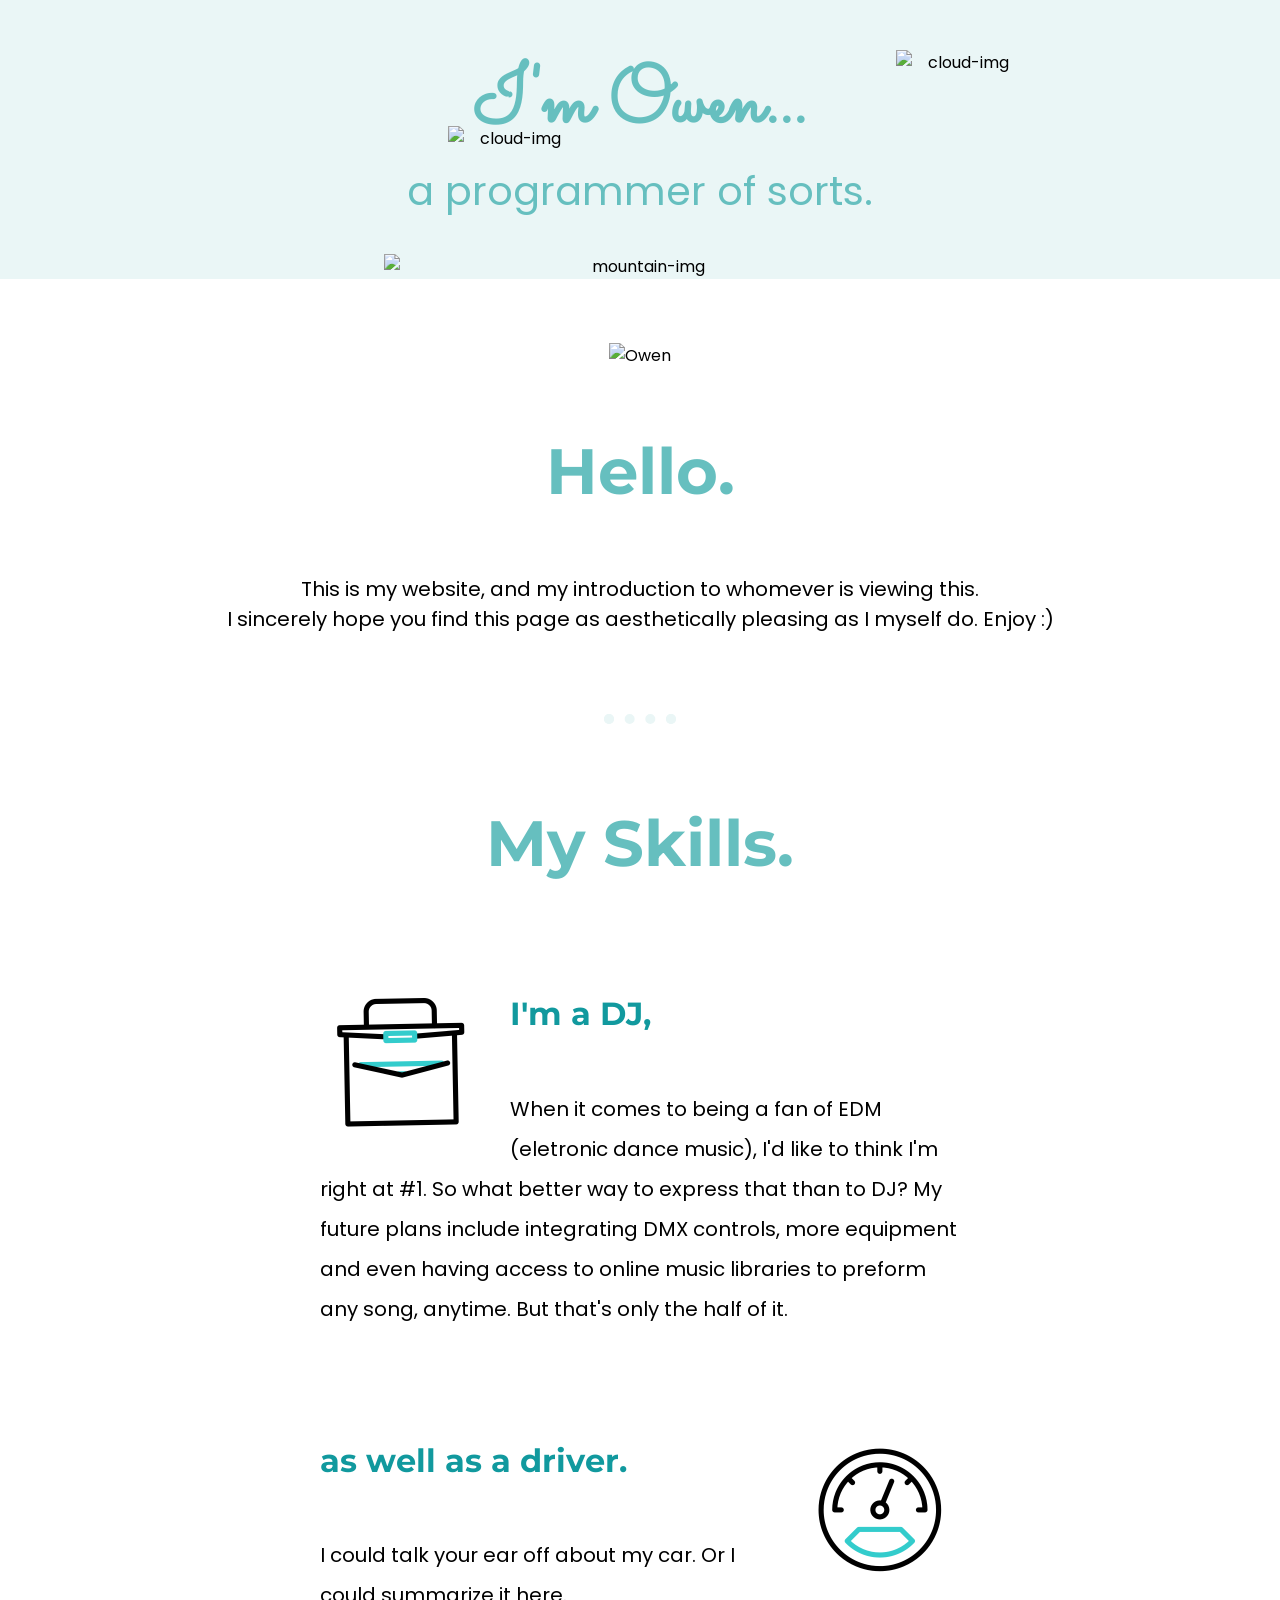
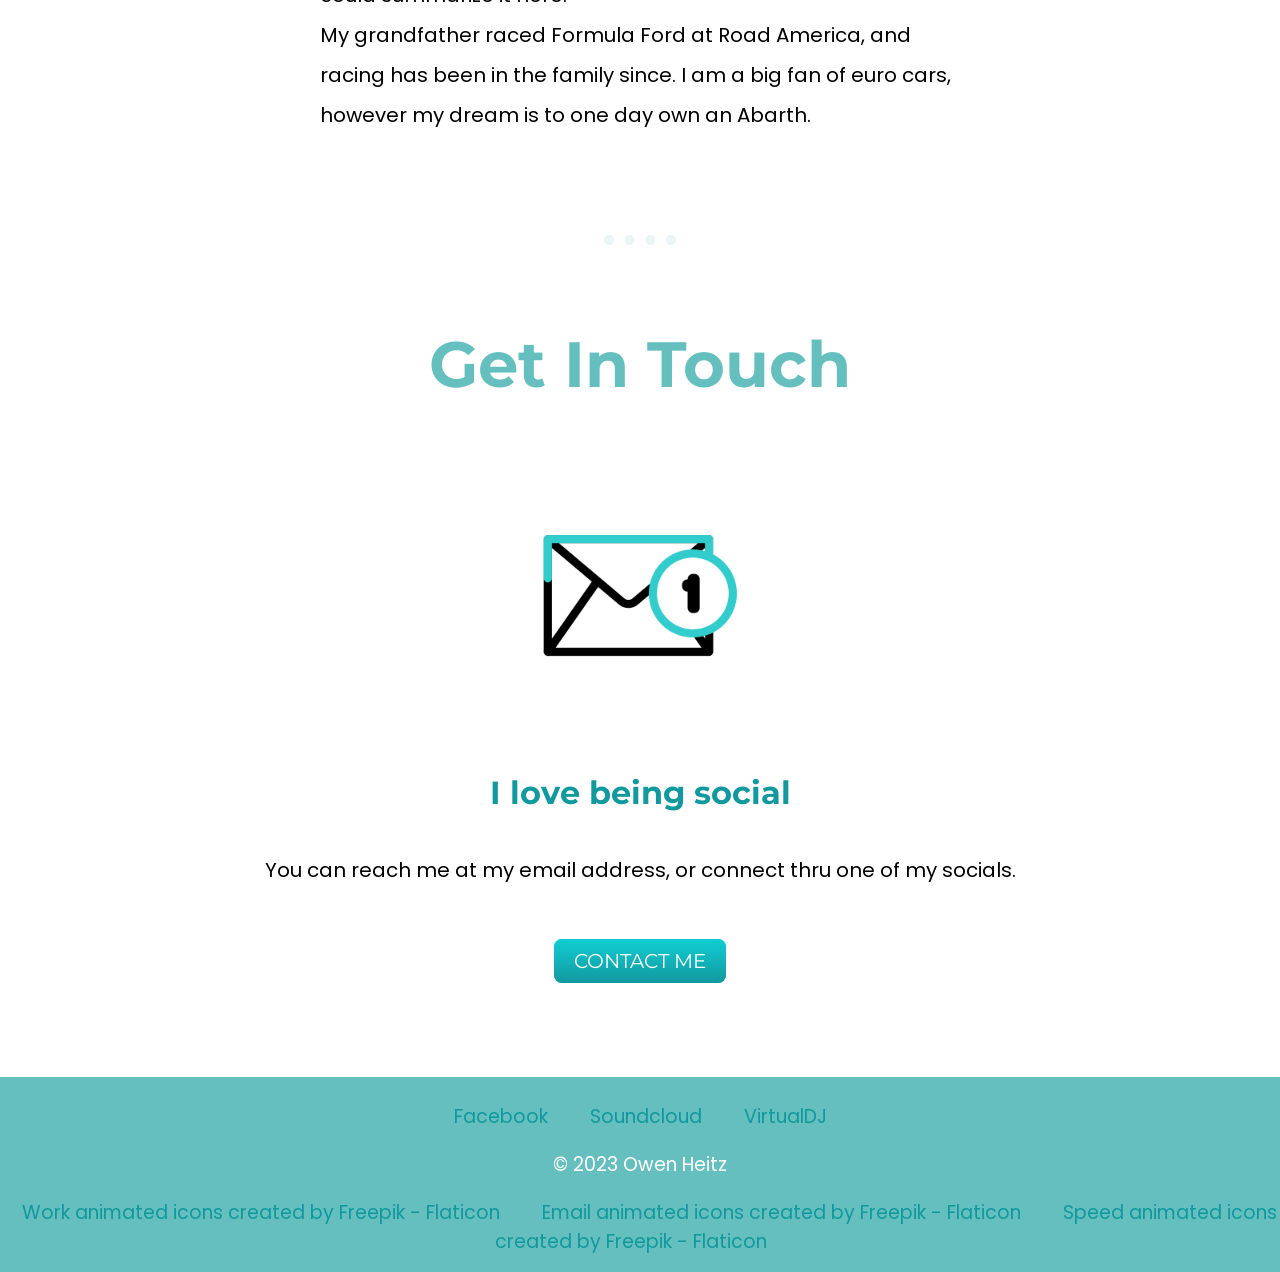
==== index.html @ ed452349 "Add files via upload" ====
<!DOCTYPE html>
<html lang="en" dir="ltr">
    <head>
        <meta charset="utf-8">
        <title>Owen Heitz</title>
        <link rel="stylesheet" href="css/styles.css">
        <link rel="icon" href="favicon.ico">
        <style> @import url('https://fonts.googleapis.com/css2?family=Montserrat&family=Poppins&family=Sacramento&display=swap'); </style>
    </head>
    <body>
        <div class="top-container">
        <img class="top-cloud" src="images/cloud.png" alt="cloud-img">
            <h1>I'm Owen...</h1>
            <h2>a programmer of sorts.</h2>
            <img class="bottom-cloud" src="images/cloud.png" alt="cloud-img">
            <img id="mountain" src="images/mountain.png" alt="mountain-img">
        </div>
        <div class="middle-container">

        <div class="profile">
            <img id="owen" src="images/owen.png" alt="Owen">
            <h3>Hello.</h3>
            <p>This is my website, and my introduction to whomever is viewing this.<br>I sincerely hope you find this page as aesthetically pleasing as I myself do. Enjoy :)</p>
        </div>
        <hr>
        <div class="skills">
            <h3>My Skills.</h3>
            <div class="skill-row">
                <img class="skill-icon" src="images/briefcase.gif" alt="briefcase">
                <h4>I'm a DJ,</h4>
                <p>When it comes to being a fan of EDM (eletronic dance music), I'd like to think I'm right at #1. So what better way to express that than to DJ? My future plans include integrating DMX controls, more equipment and even having access to online music libraries to preform any song, anytime. But that's only the half of it.</p>
            </div>
            <div class="skill-row">
                <img class="skill-icon2" src="images/speedometer.gif" alt="speedometer">
                <h4>as well as a driver.</h4>
                <p>I could talk your ear off about my car. Or I could summarize it here.<br>My grandfather raced Formula Ford at Road America, and racing has been in the family since. I am a big fan of euro cars, however my dream is to one day own an Abarth.</p>
            </div>
        </div>
        <hr>
        <div class="contact-me">
            <h3>Get In Touch</h3>
            <img id="email" src="images/email.gif" alt="email">
            <h4>I love being social</h4>
            <p>You can reach me at my email address, or connect thru one of my socials.</p>
        </div>
        <a id="contactme" href="mailto:owenwantstobattle@gmail.com">CONTACT ME</a>
        <div class="bottom-container">
            <br>
            <a class="footer-link" href="https://www.facebook.com/owen.heitz.1/">Facebook</a>
            <a class="footer-link" href="https://soundcloud.com/dweebis_1">Soundcloud</a>
            <a class="footer-link" href="http://www.virtualdj.com/user/Dweebis_/">VirtualDJ</a>
            <p id="copyright">© 2023 Owen Heitz</p>
            <a class="footer-link" href="https://www.flaticon.com/free-animated-icons/work" title="work animated icons">Work animated icons created by Freepik - Flaticon</a>
            <a class="footer-link" href="https://www.flaticon.com/free-animated-icons/email" title="email animated icons">Email animated icons created by Freepik - Flaticon</a>
            <a class="footer-link" href="https://www.flaticon.com/free-animated-icons/speed" title="speed animated icons">Speed animated icons created by Freepik - Flaticon</a>
        </div>
    </body>
</html>
---- css/styles.css ----
body {
    margin: 0;
    text-align: center;
    font-family: 'Poppins', sans-serif;}

p {
    font-size: 1.25em;
}

h1 {
    font-family: 'Sacramento', cursive;
    font-size: 500%;
    color: #66BFBF;
    line-height: 4px;
}

h2 {
    color: #66BFBF;
    font-size: 2.5em;
    font-weight: normal;
}

h3 {
    font-family: 'Montserrat', sans-serif;
    color: #66BFBF;
    font-size: 4em;
}

h4 {
    font-family: 'Montserrat', sans-serif;
    color: #11999E;
    font-size: 2em;
}

a {
    color: #11999E;
}

hr {
    border-style: dotted;
    color: #EAF6F6;
    width: 4%;
    border-width: 10px;
    border-top: 0;
    margin: 5em auto;
}

.skill-row {
    width: 50%;
    margin: 100px auto 100px auto;
    text-align: left;
    line-height: 2;
}

.top-container {
    background-color: #EAF6F6;
    padding-top: 50px;
    padding-bottom: 0;
    position: relative;
}

.skill-icon {
    width: 25%;
    float: left;
    margin-right: 30px;
}

.skill-icon2 {
    width: 25%;
    float: right;
    margin-left: 30px;
}

.bottom-container {
    margin-top: 8%;
    background-color: #66BFBF;
    padding-bottom: 1em;
}

.bottom-cloud {
    display: block;
    position: absolute;
    right: 55%;
    top: 45%;
    width: 10vw;
    margin-left: 0;
}

.top-cloud {
    position: absolute;
    display: block;
    right: 20%;
    width: 10vw;
}

.footer-link {
    color: #11999E;
    margin: 2em 1em;
    text-decoration: none;
    font-size: 19px;
}

.contact-me {
    margin-bottom: 5%;
}

#mountain {
    width: 40vw;
    display: block;
    margin-left: 30%;
}

#owen {
    text-align: center;
    margin-top: 4em;
    width: 30%;
}

#email {
    width: 20%;
}

#contactme {
  background: #11cdd4;
  background-image: -webkit-linear-gradient(top, #11cdd4, #11999e);
  background-image: -moz-linear-gradient(top, #11cdd4, #11999e);
  background-image: -ms-linear-gradient(top, #11cdd4, #11999e);
  background-image: -o-linear-gradient(top, #11cdd4, #11999e);
  background-image: linear-gradient(to bottom, #11cdd4, #11999e);
  -webkit-border-radius: 8;
  -moz-border-radius: 8;
  border-radius: 8px;
  font-family: 'Montserrat', sans-serif;
  color: #ffffff;
  font-size: 20px;
  padding: 10px 20px 10px 20px;
  text-decoration: none;
}

#contactme:hover {
  background: #30e3cb;
  background-image: -webkit-linear-gradient(top, #30e3cb, #2bc4ad);
  background-image: -moz-linear-gradient(top, #30e3cb, #2bc4ad);
  background-image: -ms-linear-gradient(top, #30e3cb, #2bc4ad);
  background-image: -o-linear-gradient(top, #30e3cb, #2bc4ad);
  background-image: linear-gradient(to bottom, #30e3cb, #2bc4ad);
  text-decoration: none;
}

#copyright {
    color: #ffffff;
    margin: 1em;
    text-decoration: none;
    font-size: 19px;
}
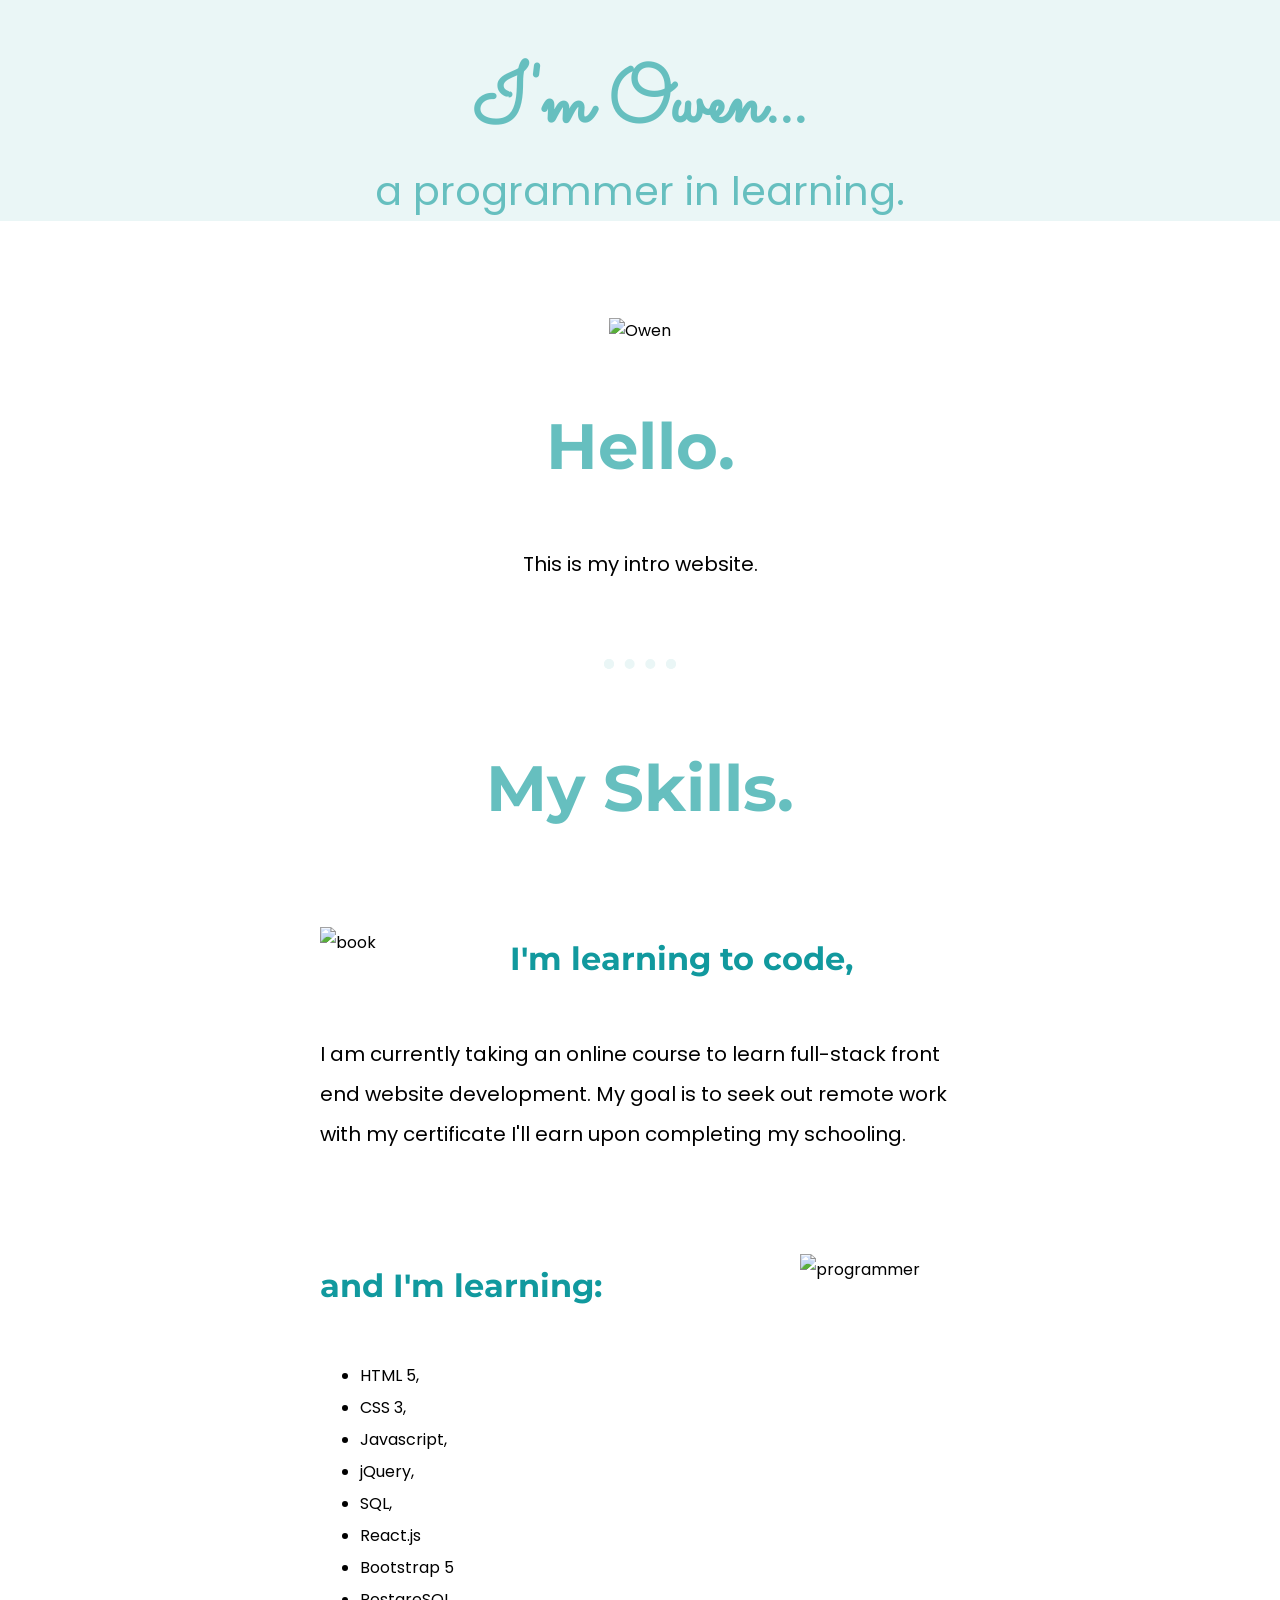
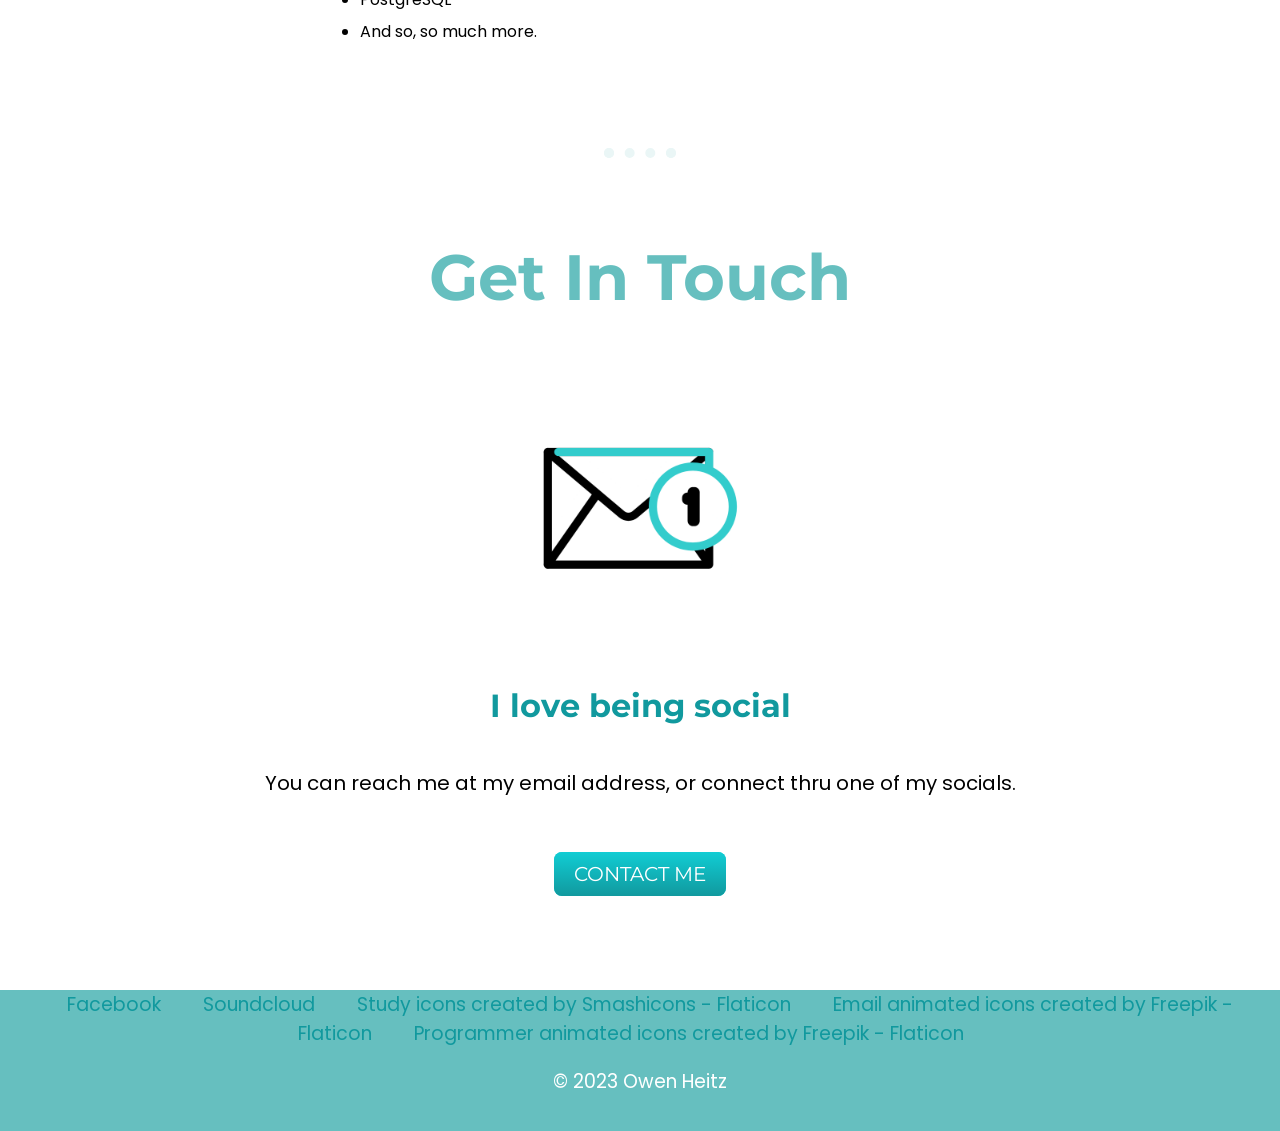
==== commit 8a3b0d43: "Add files via upload Second release." ====
--- a/index.html
+++ b/index.html
@@ -9,31 +9,37 @@
     </head>
     <body>
         <div class="top-container">
-        <img class="top-cloud" src="images/cloud.png" alt="cloud-img">
             <h1>I'm Owen...</h1>
-            <h2>a programmer of sorts.</h2>
-            <img class="bottom-cloud" src="images/cloud.png" alt="cloud-img">
-            <img id="mountain" src="images/mountain.png" alt="mountain-img">
+            <h2>a programmer in learning.</h2>
         </div>
         <div class="middle-container">
 
         <div class="profile">
             <img id="owen" src="images/owen.png" alt="Owen">
             <h3>Hello.</h3>
-            <p>This is my website, and my introduction to whomever is viewing this.<br>I sincerely hope you find this page as aesthetically pleasing as I myself do. Enjoy :)</p>
+            <p>This is my intro website.</p>
         </div>
         <hr>
         <div class="skills">
             <h3>My Skills.</h3>
             <div class="skill-row">
-                <img class="skill-icon" src="images/briefcase.gif" alt="briefcase">
-                <h4>I'm a DJ,</h4>
-                <p>When it comes to being a fan of EDM (eletronic dance music), I'd like to think I'm right at #1. So what better way to express that than to DJ? My future plans include integrating DMX controls, more equipment and even having access to online music libraries to preform any song, anytime. But that's only the half of it.</p>
+                <img class="skill-icon" src="images/book.png" alt="book">
+                <h4>I'm learning to code,</h4>
+                <p>I am currently taking an online course to learn full-stack front end website development. My goal is to seek out remote work with my certificate I'll earn upon completing my schooling.</p>
             </div>
             <div class="skill-row">
-                <img class="skill-icon2" src="images/speedometer.gif" alt="speedometer">
-                <h4>as well as a driver.</h4>
-                <p>I could talk your ear off about my car. Or I could summarize it here.<br>My grandfather raced Formula Ford at Road America, and racing has been in the family since. I am a big fan of euro cars, however my dream is to one day own an Abarth.</p>
+                <img class="skill-icon2" src="images/programmer.gif" alt="programmer">
+                <h4>and I'm learning:</h4>
+                <ul>
+                    <li>HTML 5,</li>
+                    <li>CSS 3,</li>
+                    <li>Javascript,</li>
+                    <li>jQuery,</li>
+                    <li>SQL,</li>
+                    <li>React.js</li>
+                    <li>Bootstrap 5</li>
+                    <li>PostgreSQL</li>
+                    <li>And so, so much more.</li>
             </div>
         </div>
         <hr>
@@ -43,16 +49,14 @@
             <h4>I love being social</h4>
             <p>You can reach me at my email address, or connect thru one of my socials.</p>
         </div>
-        <a id="contactme" href="mailto:owenwantstobattle@gmail.com">CONTACT ME</a>
+        <a id="contactme" href="mailto:owenaheitz@outlook.com">CONTACT ME</a>
         <div class="bottom-container">
-            <br>
             <a class="footer-link" href="https://www.facebook.com/owen.heitz.1/">Facebook</a>
             <a class="footer-link" href="https://soundcloud.com/dweebis_1">Soundcloud</a>
-            <a class="footer-link" href="http://www.virtualdj.com/user/Dweebis_/">VirtualDJ</a>
+            <a class="footer-link" href="https://www.flaticon.com/free-icons/study" title="study icons">Study icons created by Smashicons - Flaticon</a>
+            <a class="footer-link" href="https://www.flaticon.com/free-animated-icons/email" title="email animated icons">Email animated icons created by Freepik - Flaticon</a>
+            <a class="footer-link" href="https://www.flaticon.com/free-animated-icons/programmer" title="programmer animated icons">Programmer animated icons created by Freepik - Flaticon</a>
             <p id="copyright">© 2023 Owen Heitz</p>
-            <a class="footer-link" href="https://www.flaticon.com/free-animated-icons/work" title="work animated icons">Work animated icons created by Freepik - Flaticon</a>
-            <a class="footer-link" href="https://www.flaticon.com/free-animated-icons/email" title="email animated icons">Email animated icons created by Freepik - Flaticon</a>
-            <a class="footer-link" href="https://www.flaticon.com/free-animated-icons/speed" title="speed animated icons">Speed animated icons created by Freepik - Flaticon</a>
         </div>
     </body>
 </html>
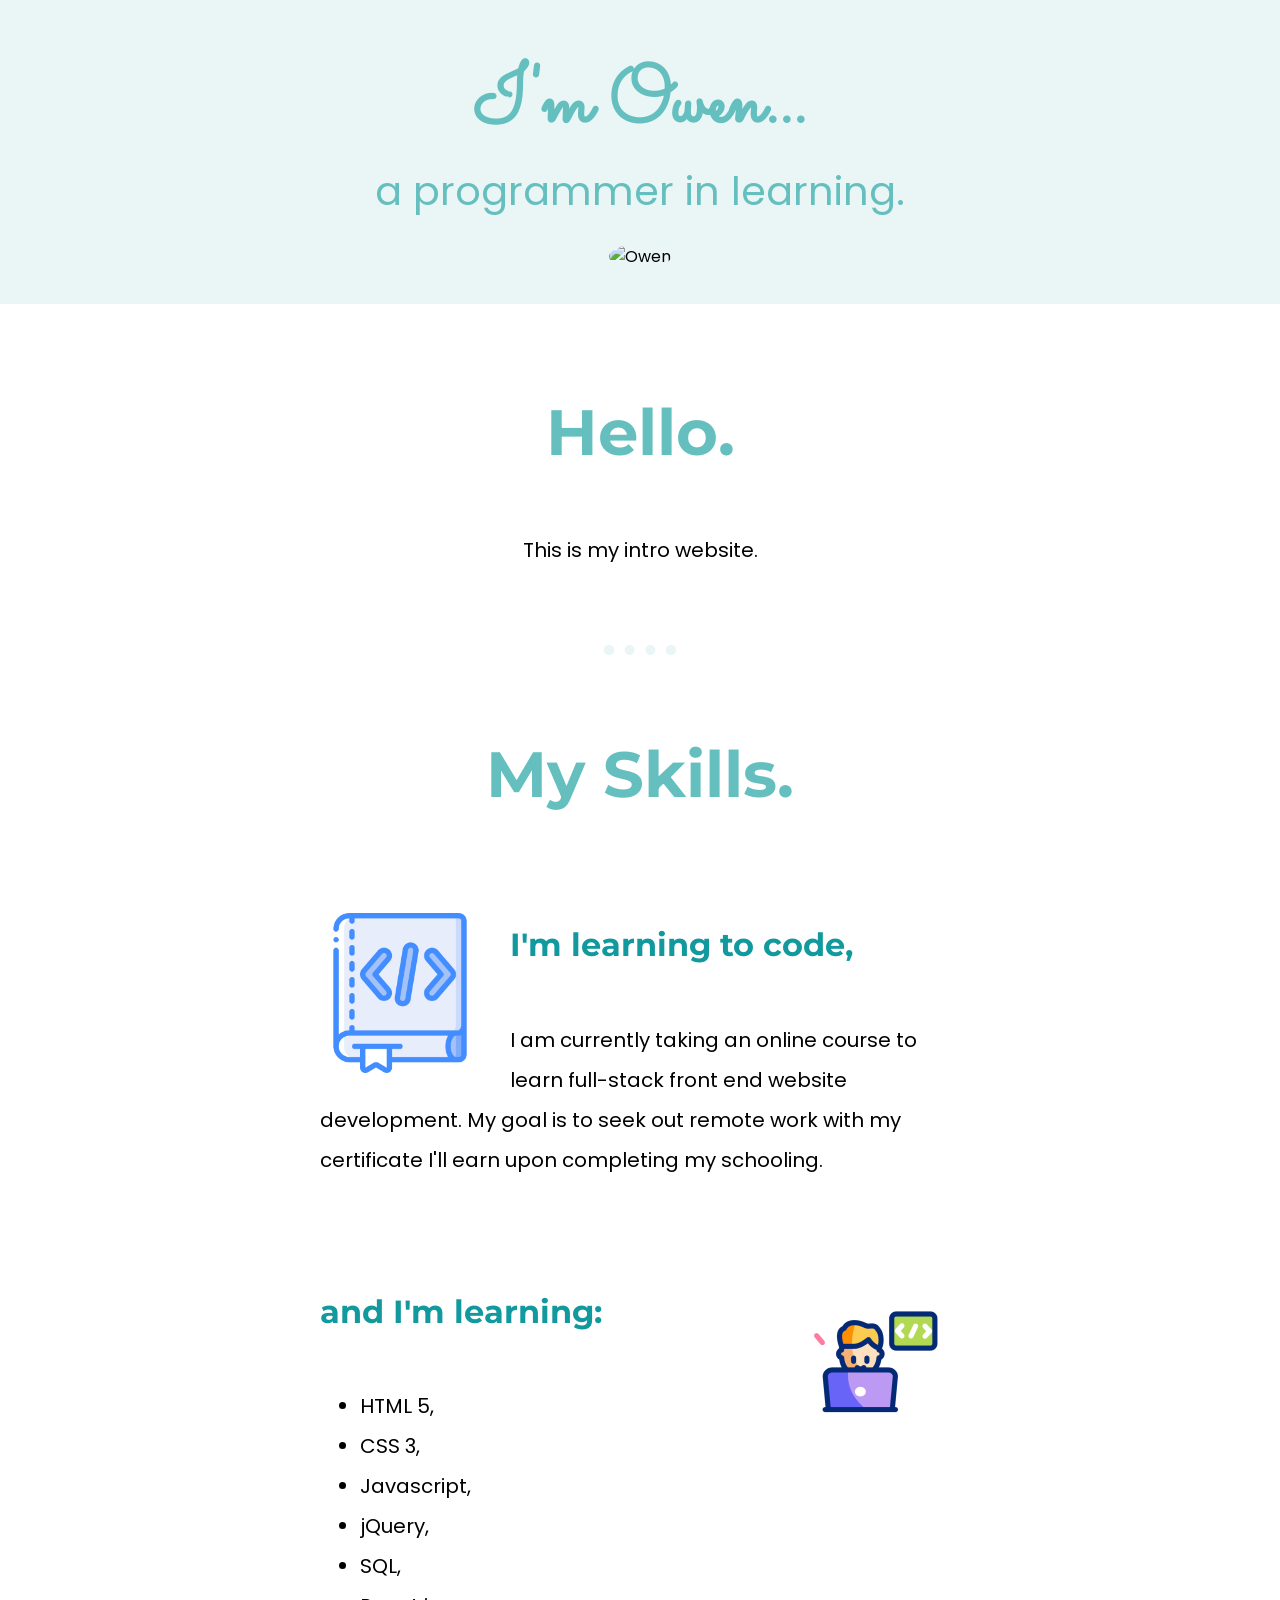
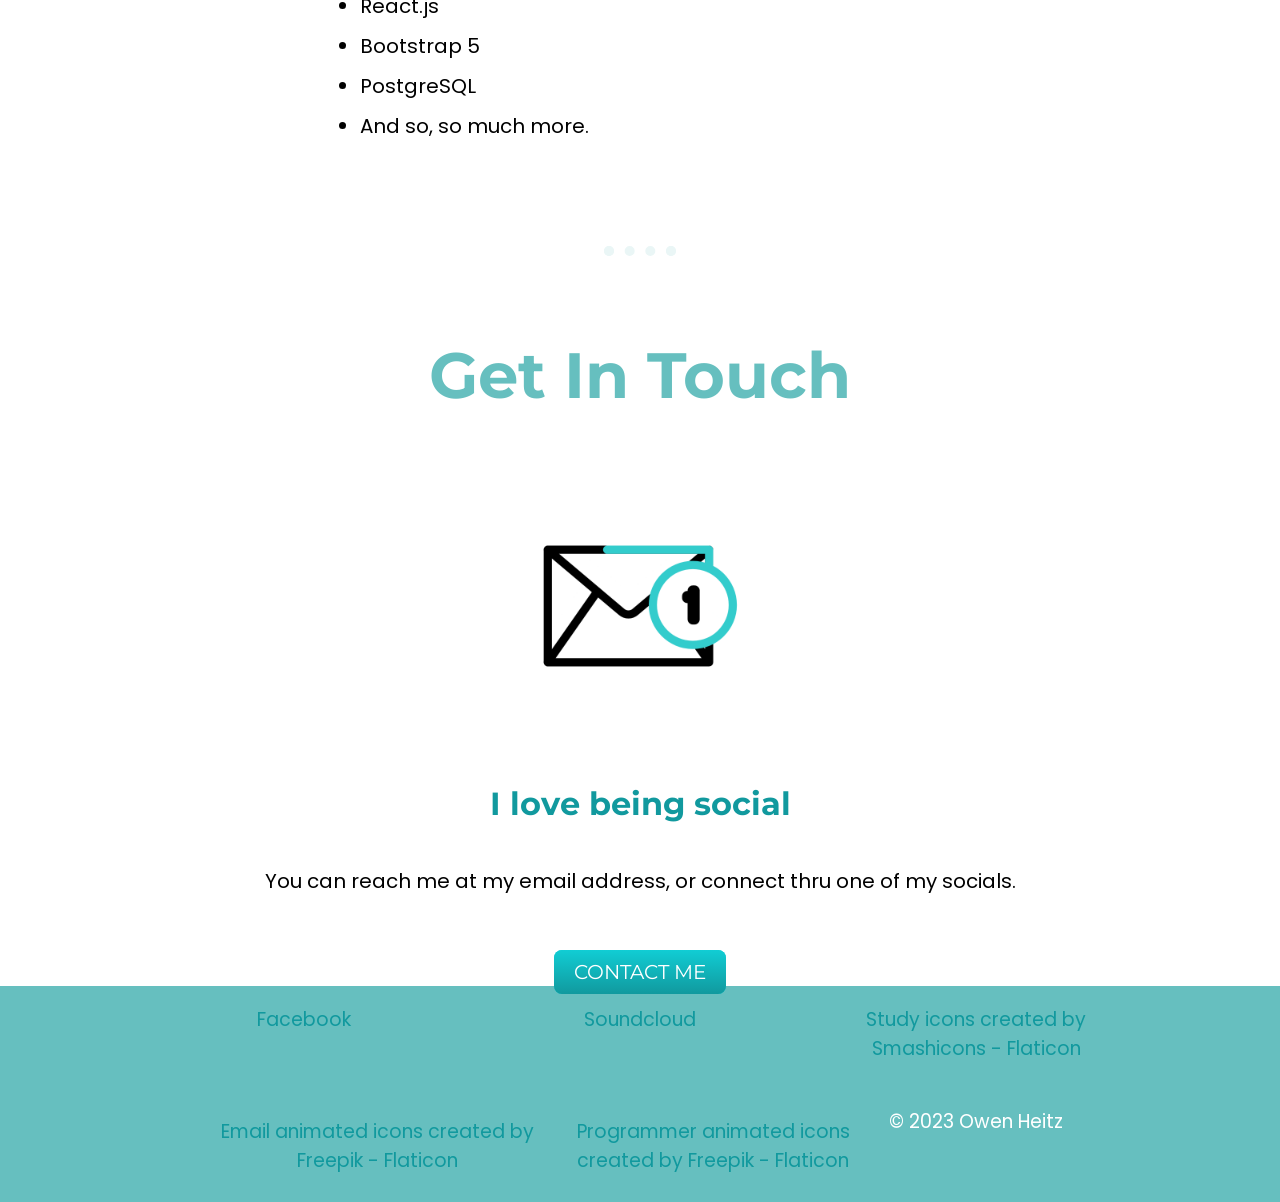
==== commit ff1f0e17: "Update index.html" ====
--- a/index.html
+++ b/index.html
@@ -15,7 +15,7 @@
         <div class="middle-container">
 
         <div class="profile">
-            <img id="owen" src="images/owen.png" alt="Owen">
+            <img id="owen" src="images/owen.jpg" alt="Owen">
             <h3>Hello.</h3>
             <p>This is my intro website.</p>
         </div>
--- a/css/styles.css
+++ b/css/styles.css
@@ -4,6 +4,10 @@
     font-family: 'Poppins', sans-serif;}
 
 p {
+    font-size: 1.25em;
+}
+
+ul {
     font-size: 1.25em;
 }
 
@@ -54,8 +58,7 @@
 
 .top-container {
     background-color: #EAF6F6;
-    padding-top: 50px;
-    padding-bottom: 0;
+    padding: 50px 0;
     position: relative;
 }
 
@@ -72,48 +75,40 @@
 }
 
 .bottom-container {
-    margin-top: 8%;
+    margin-top: 0;
     background-color: #66BFBF;
-    padding-bottom: 1em;
-}
-
-.bottom-cloud {
-    display: block;
-    position: absolute;
-    right: 55%;
-    top: 45%;
-    width: 10vw;
-    margin-left: 0;
-}
-
-.top-cloud {
-    position: absolute;
-    display: block;
-    right: 20%;
-    width: 10vw;
+    padding-bottom: 0.5em;
+    display: flex;
+    flex-wrap: wrap;
+    justify-content: center;
+    align-items: stretch;
+    gap: 1em;
+    text-align: center;
 }
 
 .footer-link {
     color: #11999E;
-    margin: 2em 1em;
     text-decoration: none;
     font-size: 19px;
+    max-width: 25vw;
+    flex: 0 1 30vw;
+    display: block;
+    word-break: break-word;
+    box-sizing: border-box;
+    height: 100%;
+    margin: 1em 0;
 }
 
 .contact-me {
     margin-bottom: 5%;
 }
 
-#mountain {
-    width: 40vw;
-    display: block;
-    margin-left: 30%;
-}
-
 #owen {
     text-align: center;
-    margin-top: 4em;
-    width: 30%;
+    position: relative;
+    width: 40%;
+    bottom: 60px;
+    border-radius: 50%;
 }
 
 #email {
@@ -149,7 +144,7 @@
 
 #copyright {
     color: #ffffff;
-    margin: 1em;
+    margin: 0.5em 0 0 0;
     text-decoration: none;
     font-size: 19px;
 }
